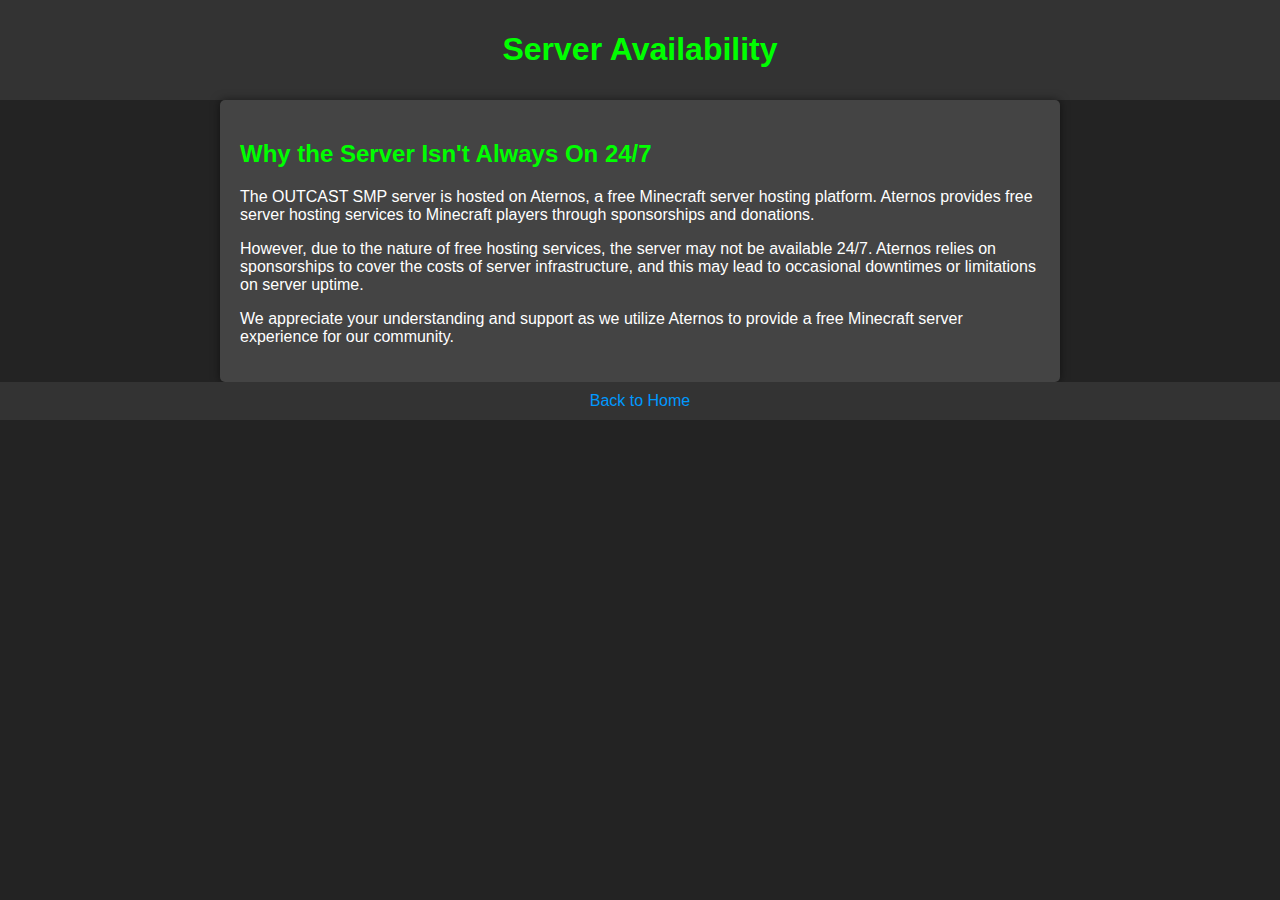
==== aternos.html @ c6f49c70 "Update aternos.html" ====
<!DOCTYPE html>
<html lang="en">
<head>
    <meta charset="UTF-8">
    <meta name="viewport" content="width=device-width, initial-scale=1.0">
    <title>Server Availability</title>
    <link rel="stylesheet" href="style-base.css">
</head>
<body>
    <header>
        <h1>Server Availability</h1>
    </header>
    <div class="container">
        <h2>Why the Server Isn't Always On 24/7</h2>
        <p>The OUTCAST SMP server is hosted on Aternos, a free Minecraft server hosting platform. Aternos provides free server hosting services to Minecraft players through sponsorships and donations.</p>
        <p>However, due to the nature of free hosting services, the server may not be available 24/7. Aternos relies on sponsorships to cover the costs of server infrastructure, and this may lead to occasional downtimes or limitations on server uptime.</p>
        <p>We appreciate your understanding and support as we utilize Aternos to provide a free Minecraft server experience for our community.</p>
    </div>
    <footer>
        <a href="index.html">Back to Home</a>
    </footer>
</body>
</html>
---- style-base.css ----
body {
            font-family: 'Minecrafter', Arial, sans-serif;
            background-color: #232323;
            margin: 0;
            padding: 0;
            color: #fff;
        }
        header {
            background-color: #333;
            color: #fff;
            padding: 10px;
            text-align: center;
        }
        .container {
            max-width: 800px;
            margin: 0 auto;
            padding: 20px;
            background-color: #444;
            border-radius: 5px;
            box-shadow: 0 0 10px rgba(0, 0, 0, 0.5);
        }
        footer {
            background-color: #333;
            color: #fff;
            padding: 10px;
            text-align: center;
        }
        h1, h2, h3 {
            color: #00ff00; /* Minecraft Green */
        }
        a {
            color: #0099ff; /* Minecraft Blue */
            text-decoration: none;
        }
        a:hover {
            color: #ff9900; /* Minecraft Orange */
        }
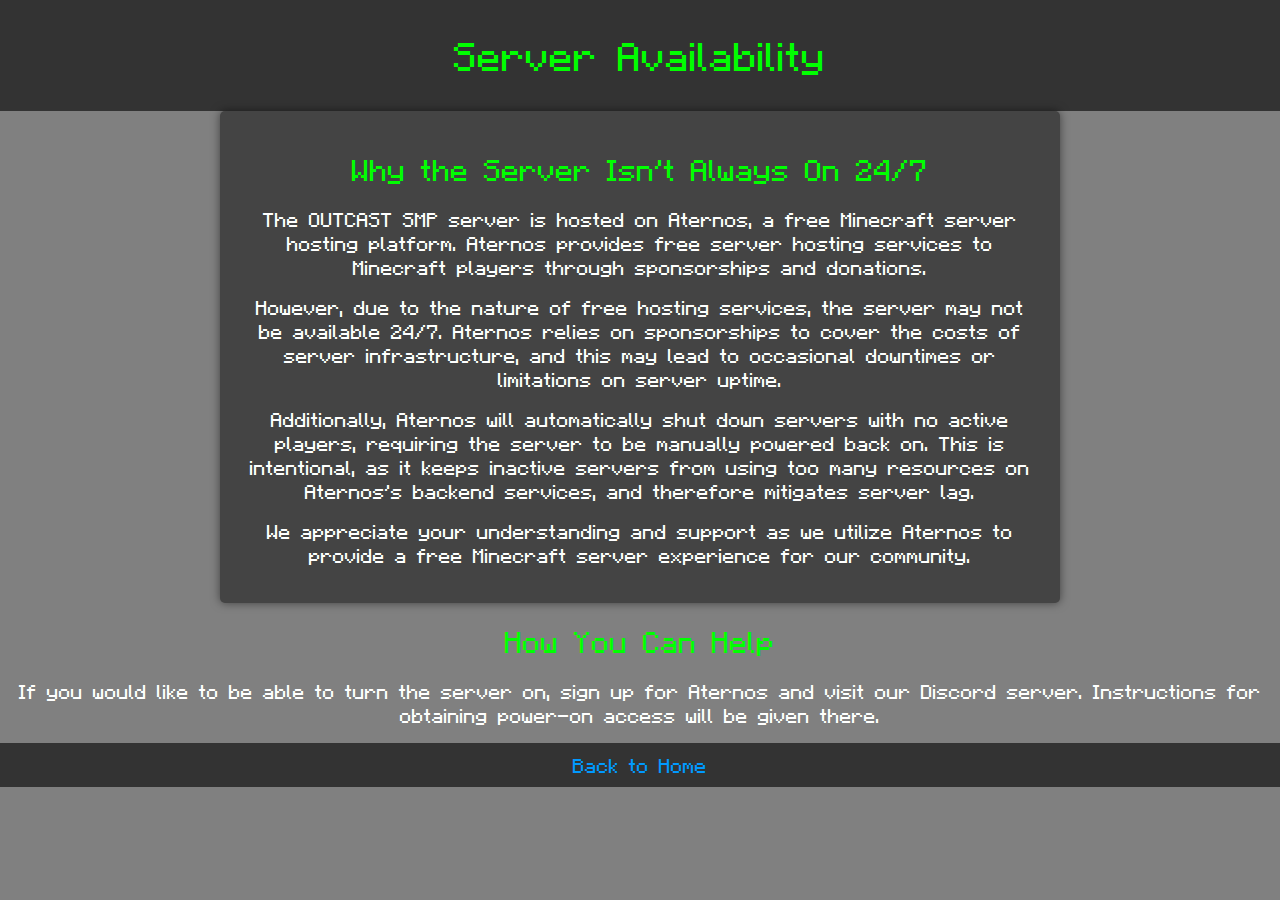
==== commit f3044691: "Add power-on information to aternos.html" ====
--- a/aternos.html
+++ b/aternos.html
@@ -10,11 +10,16 @@
     <header>
         <h1>Server Availability</h1>
     </header>
-    <div class="container">
+    <div class="container" id="aternos">
         <h2>Why the Server Isn't Always On 24/7</h2>
         <p>The OUTCAST SMP server is hosted on Aternos, a free Minecraft server hosting platform. Aternos provides free server hosting services to Minecraft players through sponsorships and donations.</p>
         <p>However, due to the nature of free hosting services, the server may not be available 24/7. Aternos relies on sponsorships to cover the costs of server infrastructure, and this may lead to occasional downtimes or limitations on server uptime.</p>
+        <p>Additionally, Aternos will automatically shut down servers with no active players, requiring the server to be manually powered back on. This is intentional, as it keeps inactive servers from using too many resources on Aternos's backend services, and therefore mitigates server lag.</p>
         <p>We appreciate your understanding and support as we utilize Aternos to provide a free Minecraft server experience for our community.</p>
+    </div>
+    <div id="help">
+        <h2>How You Can Help</h2>
+        <p>If you would like to be able to turn the server on, sign up for Aternos and visit our Discord server. Instructions for obtaining power-on access will be given there.</p>
     </div>
     <footer>
         <a href="index.html">Back to Home</a>
--- a/style-base.css
+++ b/style-base.css
@@ -1,4 +1,4 @@
-        body {
+    body {
             font-family: 'Minecrafter', Arial, sans-serif;
             background-color: #232323;
             margin: 0;
@@ -35,3 +35,173 @@
         a:hover {
             color: #ff9900; /* Minecraft Orange */
         }
+@font-face {
+  font-family: Minecraftia;
+  src: url([data-uri]);
+}
+
+body {
+  font-family: Minecraftia;
+  text-align: center;
+  background-color: grey;
+}
+
+h1,
+h2,
+h3,
+h4,
+h5,
+h6,
+th {
+  font-weight: 100;
+}
+
+th {
+  font-size: 22px;
+}
+
+.black {
+  color: #000000;
+}
+
+.black.shadow {
+  text-shadow: 3px 3px #000000;
+}
+
+.dark_blue {
+  color: #0000AA;
+}
+
+.dark_blue.shadow {
+  text-shadow: 3px 3px #00002A;
+}
+
+.dark_green {
+  color: #00AA00;
+}
+
+.dark_green.shadow {
+  text-shadow: 3px 3px #002A00;
+}
+
+.dark_aqua {
+  color: #00AAAA;
+}
+
+.dark_aqua.shadow {
+  text-shadow: 3px 3px #002A2A;
+}
+
+.dark_red {
+  color: #AA0000;
+}
+
+.dark_red.shadow {
+  text-shadow: 3px 3px #2A0000;
+}
+
+.dark_purple {
+  color: #AA00AA;
+}
+
+.dark_purple.shadow {
+  text-shadow: 3px 3px #2A002A;
+}
+
+.gold {
+  color: #FFAA00;
+}
+
+.gold.shadow {
+  text-shadow: 3px 3px #2A2A00;
+}
+
+.gray {
+  color: #AAAAAA;
+}
+
+.gray.shadow {
+  text-shadow: 3px 3px #2A2A2A;
+}
+
+.dark_gray {
+  color: #555555;
+}
+
+.dark_gray.shadow {
+  text-shadow: 3px 3px #151515;
+}
+
+.blue {
+  color: #5555FF;
+}
+
+.blue.shadow {
+  text-shadow: 3px 3px #15153F;
+}
+
+.green {
+  color: #55FF55;
+}
+
+.green.shadow {
+  text-shadow: 3px 3px #153F15;
+}
+
+.aqua {
+  color: #55FFFF;
+}
+
+.aqua.shadow {
+  text-shadow: 3px 3px #153F3F;
+}
+
+.red {
+  color: #FF5555;
+}
+
+.red.shadow {
+  text-shadow: 3px 3px #3F1515;
+}
+
+.light_purple {
+  color: #FF55FF;
+}
+
+.light_purple.shadow {
+  text-shadow: 3px 3px #3F153F;
+}
+
+.yellow {
+  color: #FFFF55;
+}
+
+.yellow.shadow {
+  text-shadow: 3px 3px #3F3F15;
+}
+
+.white {
+  color: #FFFFFF;
+}
+
+.white.shadow {
+  text-shadow: 3px 3px #3F3F3F;
+}
+
+.bold {
+  font-weight: bold;
+}
+
+.strikethrough {
+  text-decoration: line-through;
+}
+
+.underline {
+  text-decoration: underline;
+}
+
+.italic {
+  font-style: italic;
+}
+
+______________
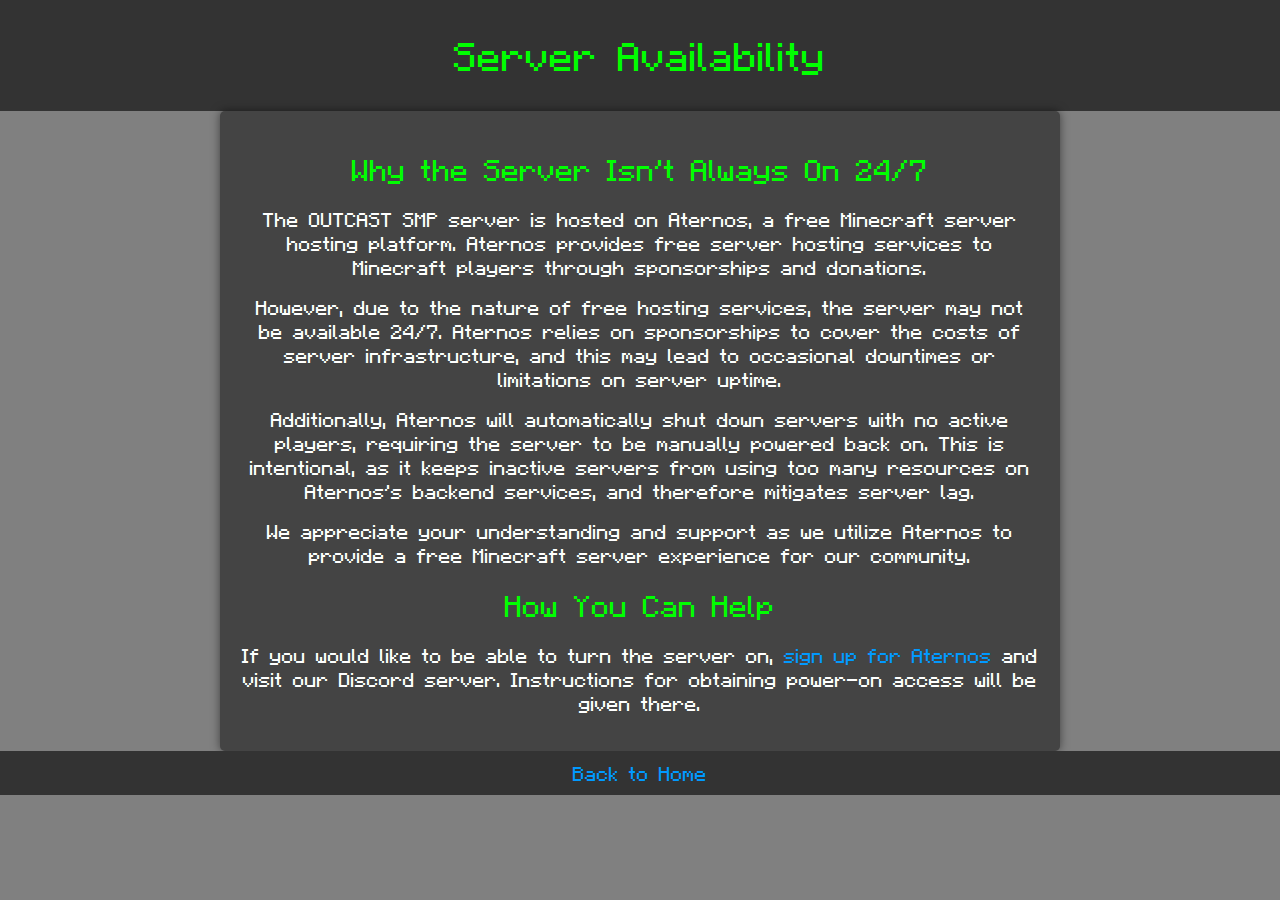
==== commit ad0468aa: "Add icon to aternos.html" ====
--- a/aternos.html
+++ b/aternos.html
@@ -4,6 +4,7 @@
     <meta charset="UTF-8">
     <meta name="viewport" content="width=device-width, initial-scale=1.0">
     <title>Server Availability</title>
+    <link rel="icon" href="icon.png">
     <link rel="stylesheet" href="style-base.css">
 </head>
 <body>
@@ -16,10 +17,9 @@
         <p>However, due to the nature of free hosting services, the server may not be available 24/7. Aternos relies on sponsorships to cover the costs of server infrastructure, and this may lead to occasional downtimes or limitations on server uptime.</p>
         <p>Additionally, Aternos will automatically shut down servers with no active players, requiring the server to be manually powered back on. This is intentional, as it keeps inactive servers from using too many resources on Aternos's backend services, and therefore mitigates server lag.</p>
         <p>We appreciate your understanding and support as we utilize Aternos to provide a free Minecraft server experience for our community.</p>
-    </div>
-    <div id="help">
+
         <h2>How You Can Help</h2>
-        <p>If you would like to be able to turn the server on, sign up for Aternos and visit our Discord server. Instructions for obtaining power-on access will be given there.</p>
+        <p>If you would like to be able to turn the server on, <a href="https://aternos.org/go">sign up for Aternos</a> and visit our Discord server. Instructions for obtaining power-on access will be given there.</p>
     </div>
     <footer>
         <a href="index.html">Back to Home</a>
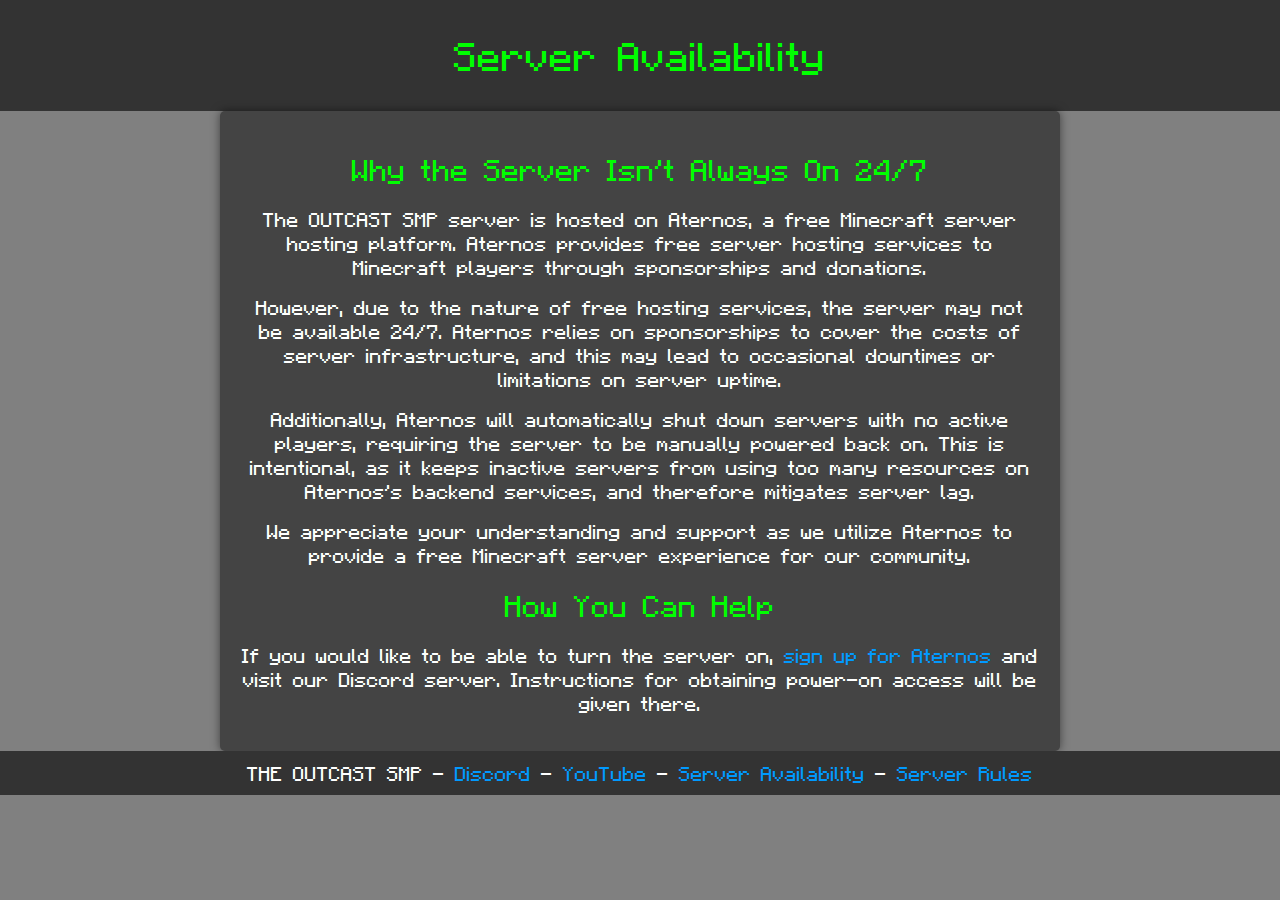
==== commit 6e027ca9: "Update footer of aternos.html" ====
--- a/aternos.html
+++ b/aternos.html
@@ -21,8 +21,10 @@
         <h2>How You Can Help</h2>
         <p>If you would like to be able to turn the server on, <a href="https://aternos.org/go">sign up for Aternos</a> and visit our Discord server. Instructions for obtaining power-on access will be given there.</p>
     </div>
-    <footer>
-        <a href="index.html">Back to Home</a>
-    </footer>
+    <div id="footer">
+        <footer>
+            THE OUTCAST SMP - <a href="https://discord.gg/mgsBjGd6">Discord</a> - <a href="https://www.youtube.com/channel/UCJFDRJ87V3HUqTji_jv7L0w">YouTube</a> - <a href="aternos.html">Server Availability</a> - <a href="rules.html">Server Rules</a>
+        </footer>
+    </div> <!-- end of footer -->
 </body>
 </html>
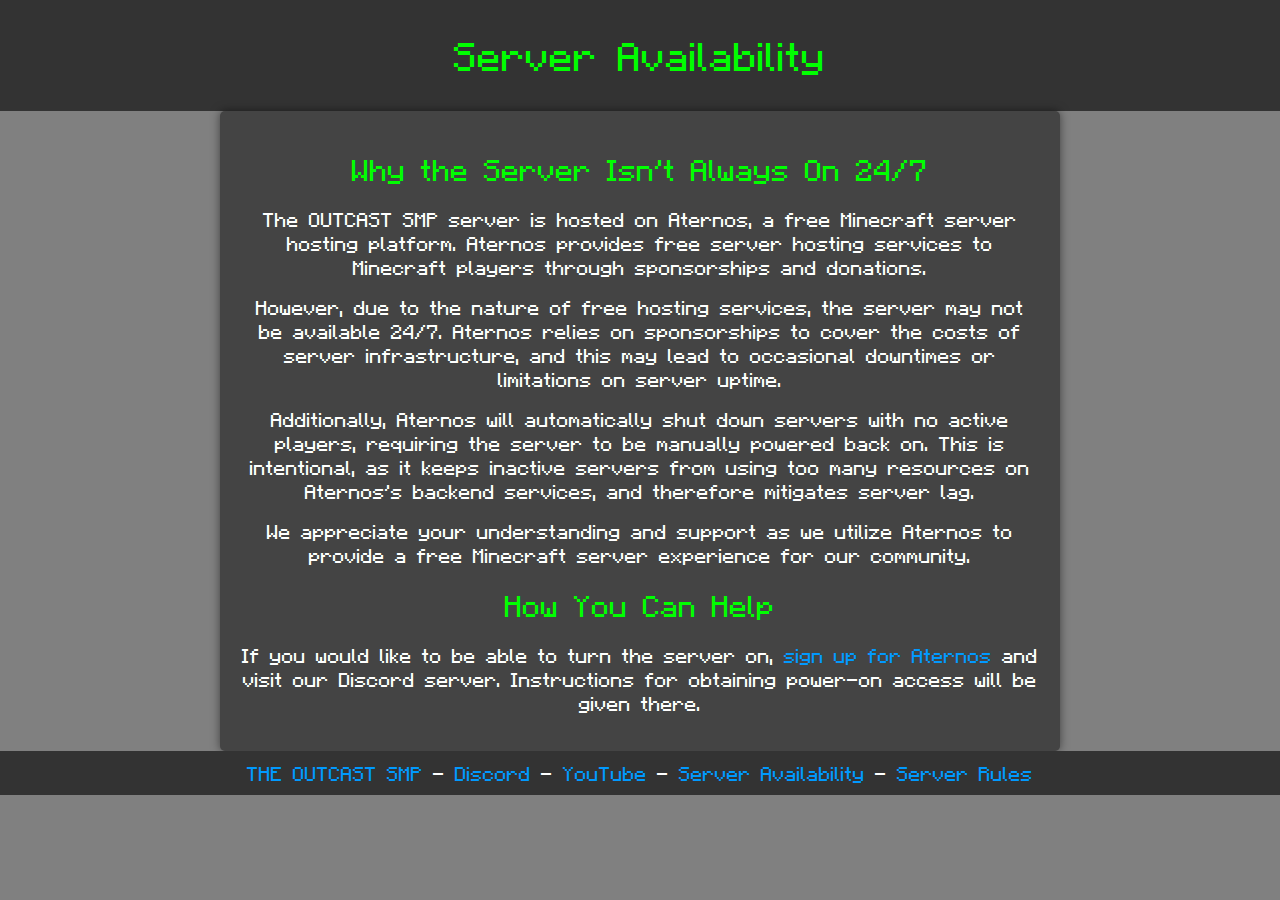
==== commit cb738d17: "Add link to index.html to footer (1 of 4)" ====
--- a/aternos.html
+++ b/aternos.html
@@ -23,7 +23,7 @@
     </div>
     <div id="footer">
         <footer>
-            THE OUTCAST SMP - <a href="https://discord.gg/mgsBjGd6">Discord</a> - <a href="https://www.youtube.com/channel/UCJFDRJ87V3HUqTji_jv7L0w">YouTube</a> - <a href="aternos.html">Server Availability</a> - <a href="rules.html">Server Rules</a>
+            <a href="index.html">THE OUTCAST SMP</a> - <a href="https://discord.gg/mgsBjGd6">Discord</a> - <a href="https://www.youtube.com/channel/UCJFDRJ87V3HUqTji_jv7L0w">YouTube</a> - <a href="aternos.html">Server Availability</a> - <a href="rules.html">Server Rules</a>
         </footer>
     </div> <!-- end of footer -->
 </body>
